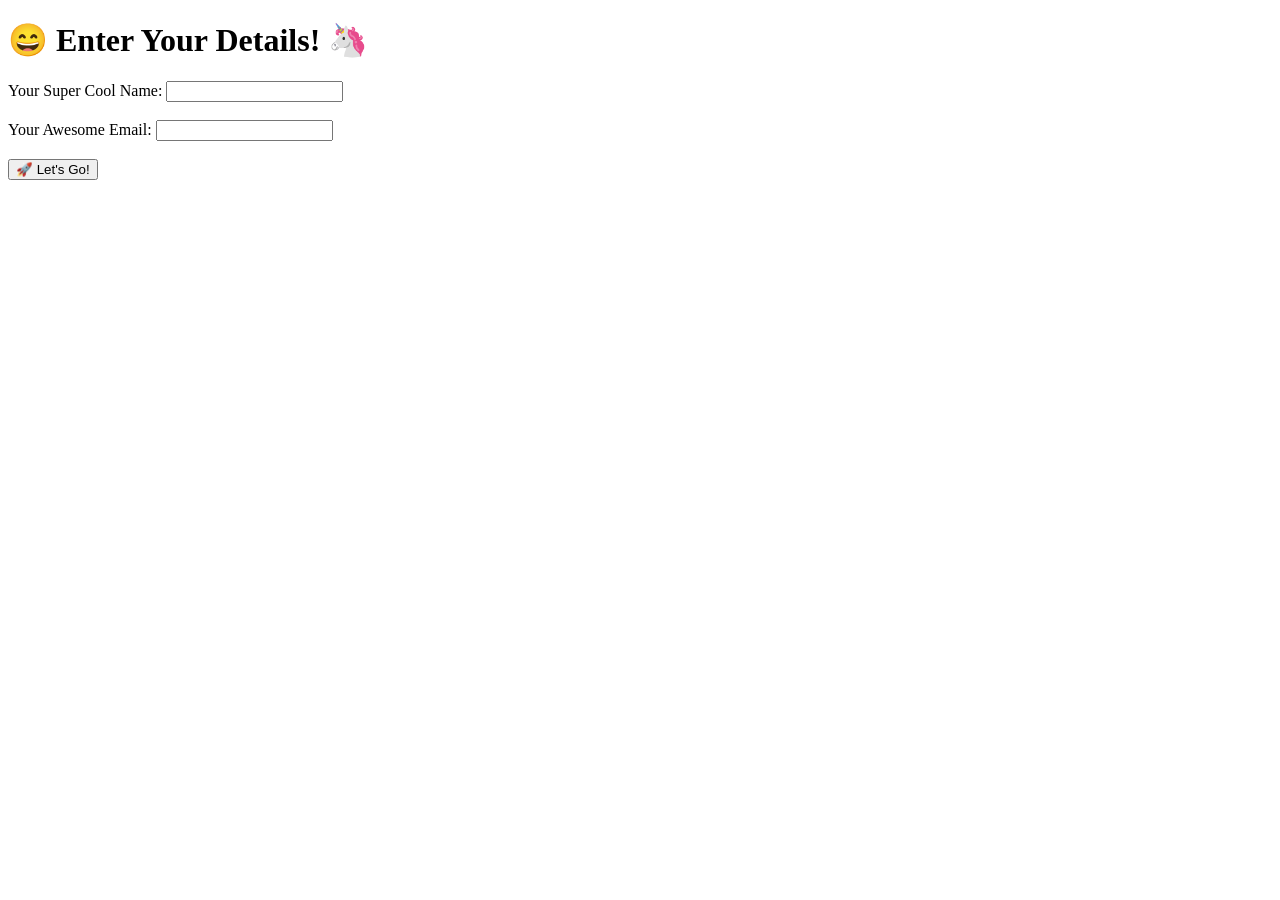
==== Flask_form_project/app/templates/form.html @ 8d6ebba3 "." ====
<!DOCTYPE html>
<html lang="en">
<head>
    <meta charset="UTF-8">
    <meta name="viewport" content="width=device-width, initial-scale=1.0">
    <title>Funny Form</title>
    <link rel="stylesheet" href="{{ url_for('static', filename='css/styles.css') }}">
</head>
<body>
    <h1 class="funny-title">😄 Enter Your Details! 🦄</h1>
    <form action="/submit" method="POST" class="funny-form">
        <label for="name">Your Super Cool Name:</label>
        <input type="text" id="name" name="name" required><br><br>

        <label for="email">Your Awesome Email:</label>
        <input type="email" id="email" name="email" required><br><br>

        <button type="submit" class="funny-button">🚀 Let's Go!</button>
    </form>
</body>
</html>
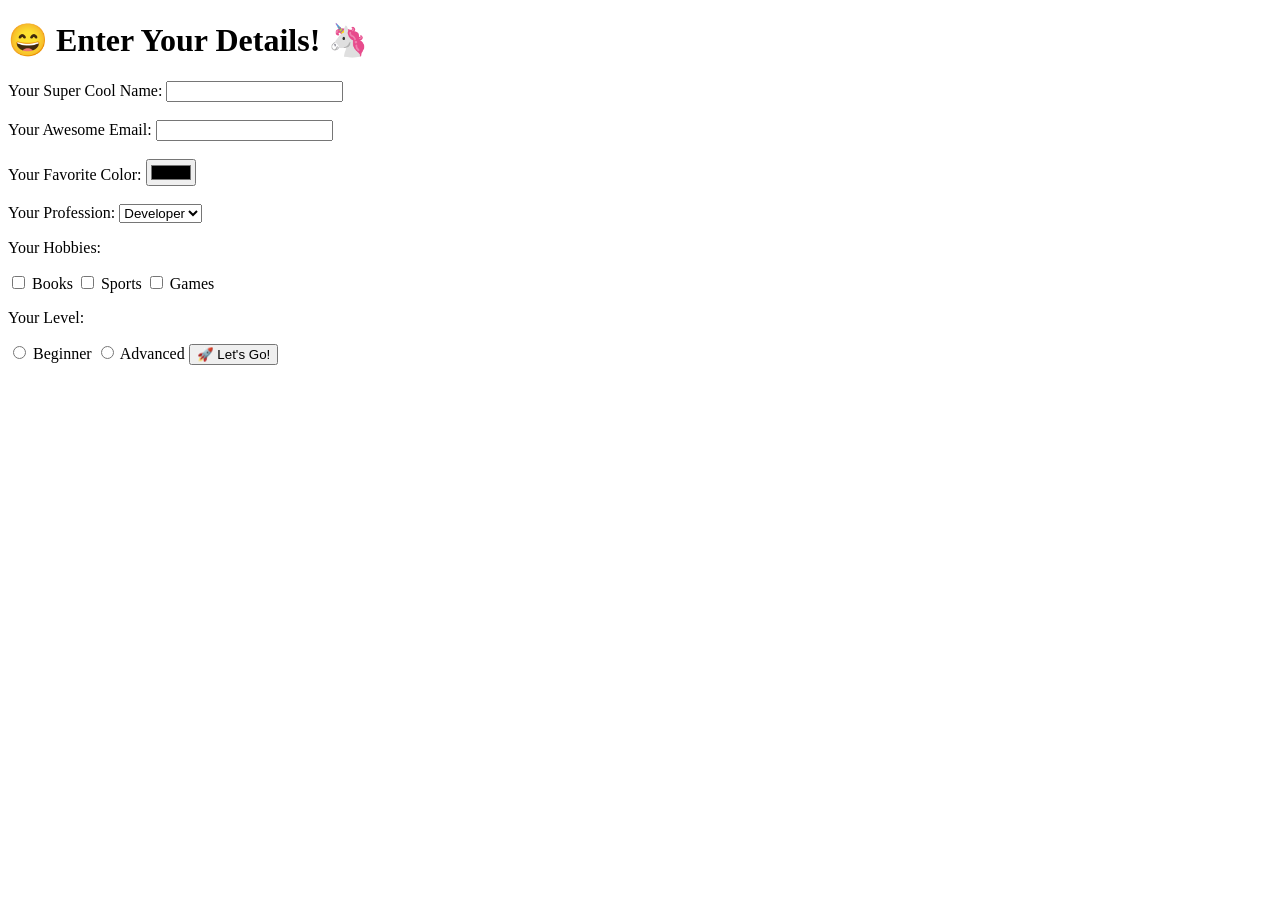
==== commit 4715ed6f: "." ====
--- a/Flask_form_project/app/templates/form.html
+++ b/Flask_form_project/app/templates/form.html
@@ -15,6 +15,25 @@
         <label for="email">Your Awesome Email:</label>
         <input type="email" id="email" name="email" required><br><br>
 
+        <label for="color">Your Favorite Color:</label>
+        <input type="color" id="color" name="color" required><br><br>
+
+        <label for="profession">Your Profession:</label>
+        <select id="profession" name="profession">
+            <option value="developer">Developer</option>
+            <option value="designer">Designer</option>
+            <option value="manager">Manager</option>
+        </select>
+
+        <p>Your Hobbies:</p>
+        <label><input type="checkbox" name="hobbies" value="books"> Books</label>
+        <label><input type="checkbox" name="hobbies" value="sports"> Sports</label>
+        <label><input type="checkbox" name="hobbies" value="games"> Games</label>
+
+        <p>Your Level:</p>
+        <label><input type="radio" name="level" value="beginner"> Beginner</label>
+        <label><input type="radio" name="level" value="advanced"> Advanced</label>
+
         <button type="submit" class="funny-button">🚀 Let's Go!</button>
     </form>
 </body>
